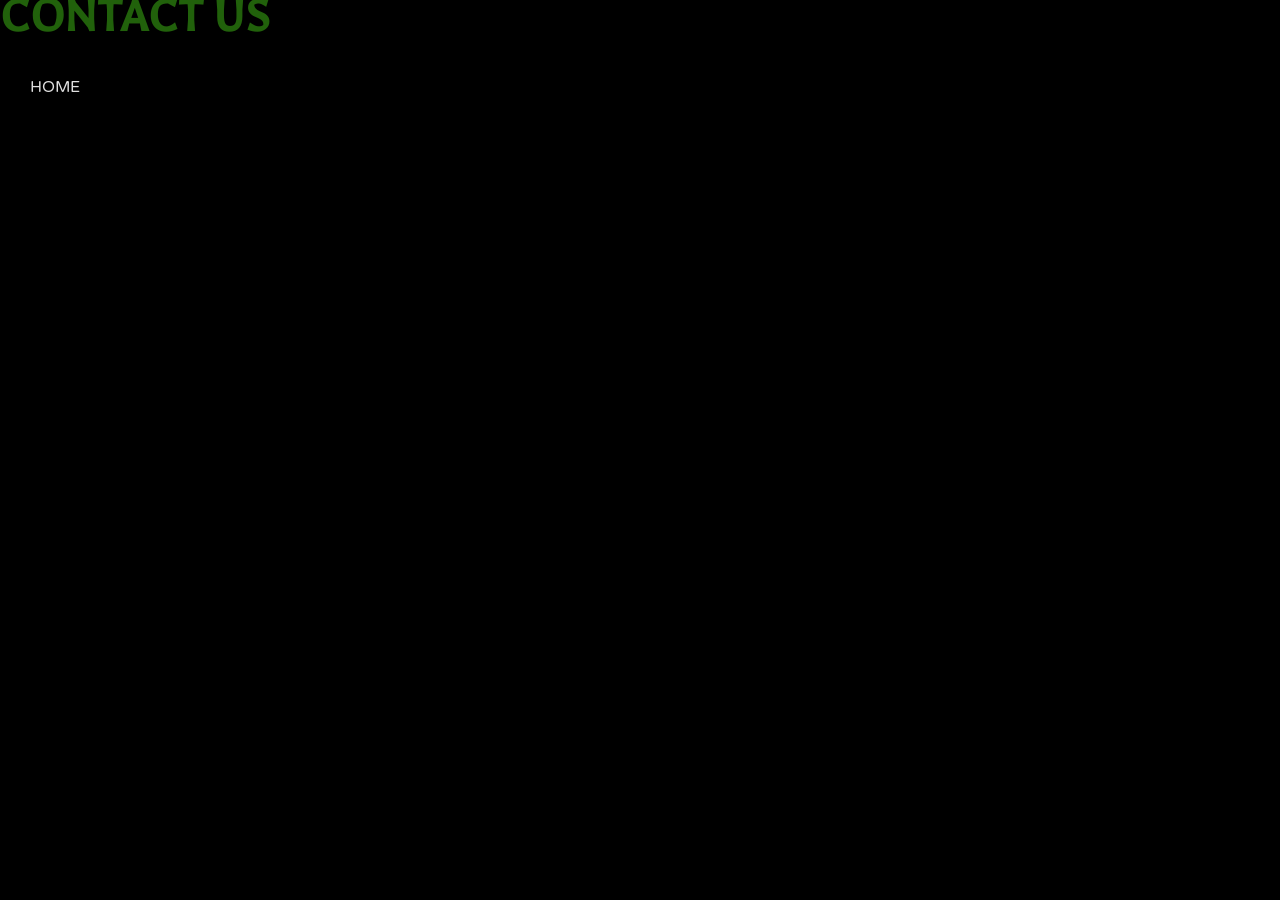
==== contact_us.html @ b845f9a0 "adds privacy and contact pages" ====
<!DOCTYPE html>
<html>
<head>
<meta charset="UTF-8">
<title>form.form.form</title>


<link rel="stylesheet" type="text/css" href="splash.css">
<link href='http://fonts.googleapis.com/css?family=Varela+Round' rel='stylesheet' type='text/css'>
<link href='http://fonts.googleapis.com/css?family=Galdeano' rel='stylesheet' type='text/css'>

</head>
<body>
<h1> CONTACT US </h1>
<a class="link_on_foot" href="splash_page.html" target="">HOME</a>

</body>
</html>
---- splash.css ----
/*
adapted from

http://techtalk.virendrachandak.com/sticky-header-and-footer-using-css/#axzz2tY8NrJF8

*/

body { 	
	background-image:url('http://www.blm.gov/pgdata/etc/medialib/blm/wy/programs/forestry.Par.27404.Image.-1.-1.1.gif');
	background-repeat:no-repeat;
	background-attachment:fixed;
	background-position:center; 
	background-size:900px 900px;
	background-color: #000000;
	color:#B0B0B0;
	}

h1 {
	font-family: 'Galdeano', sans-serif;
	font-size: 50px;
	color: #21610B;
	margin-top: -10px;

}

p.foot {
	font-family: 'Galdeano', sans-serif;
	font-size: 20px;
	color: #E0E0E0;
	padding-bottom: 10px;
	margin-bottom: 15px;
	float: left;
}

#form_body {
	
	text-align: center;
	border:2px solid;
	border-radius:25px;
	background:rgba(160, 160, 160, 0.5); 
	height: 300px;
	vertical-align: center;

}


/* Reset body padding and margins */
body { 
		margin:0; 
		padding:0; }
 
/* Make Header Sticky */
#header_container { 
					background:rgba(0, 0, 0, 0.8); 
					border:medium groove #2E2E2E; 
					height:75px; 
					left: 0; 
					position:fixed;
					width:100%;
					top:0; 
					}
#header{ 
		line-height:75px; 
		margin:0 auto; 
		width:100%; 
		text-align:center; 
		}

#backround_img	{
	position: relative;
	margin: 0 auto;
	background-image: "http://www.blm.gov/pgdata/etc/medialib/blm/wy/programs/forestry.Par.27404.Image.-1.-1.1.gif"
}
 
/* CSS for the content of page. I am giving top and bottom padding of 80px to make sure the header and footer do not overlap the content.*/
#container {
			margin:0 auto; 
			overflow:auto; 
			padding:150px 0; 
			width:950px; }
#content{}


#button {
		font-family: 'Varela Round', sans-serif;
		background:#21610B;
		color:white;
		border-style:outset;
		border-color:#000000;
		height:30px;	
		width:100px;
		}
#button:hover {
		background:#000000;
		color:white;
		border-style:outset;
		border-color:#000000;	
		height:30px;
		width:100px;
		}
 
/* Make Footer Sticky */
#footer_container { 
					background:rgba(0, 0, 0, 0.8); 
					border:medium groove #2E2E2E; 
					bottom:0; 
					height:40px; 
					left:0;
					position:fixed; 
					width:100%; }


#footer {
		line-height:40px;
		margin:0 auto; 
		width:940px; 
		text-align:center; }
form {
	margin-top: 50px;
	color: rgb(0,0,0);
}
.form_font{
	font-family: 'Varela Round', sans-serif;
	font-size: 18px;
	color: #000000;

}
.link_on_foot{
	font-family: 'Varela Round', sans-serif;
	color: #E0E0E0;
	float: left;
	margin-left: 30px;
	text-decoration:none;

}
.link_on_foot:hover{
	font-family: 'Varela Round', sans-serif;
	color: #84A983;
	text-decoration:none;

}
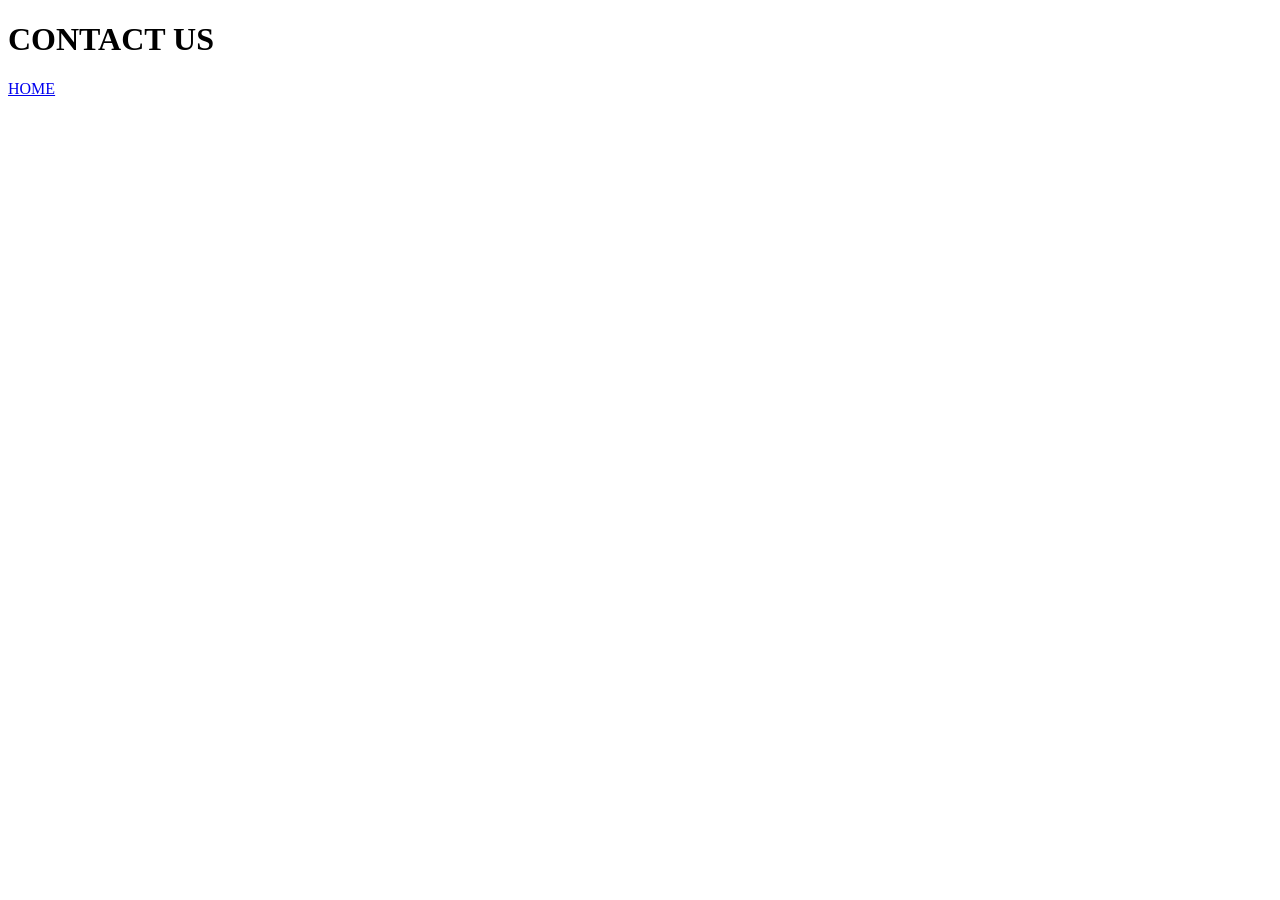
==== commit 18192033: "adding" ====
--- a/contact_us.html
+++ b/contact_us.html
@@ -11,8 +11,9 @@
 
 </head>
 <body>
+<div class="alt">
 <h1> CONTACT US </h1>
 <a class="link_on_foot" href="splash_page.html" target="">HOME</a>
-
+</div>
 </body>
 </html>
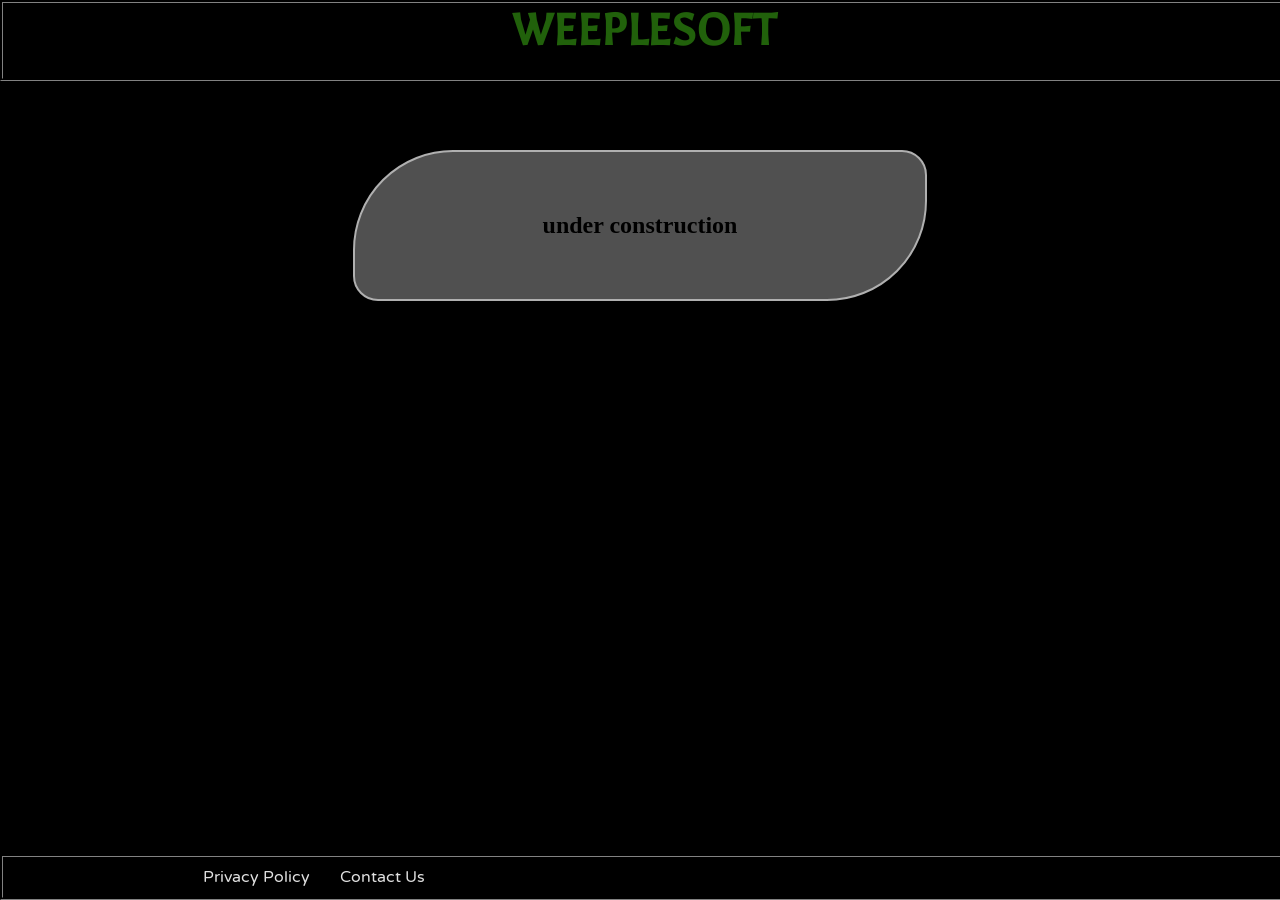
==== commit 55b19a13: "Changed CSS, Privacy Policy." ====
--- a/contact_us.html
+++ b/contact_us.html
@@ -11,9 +11,32 @@
 
 </head>
 <body>
-<div class="alt">
-<h1> CONTACT US </h1>
-<a class="link_on_foot" href="splash_page.html" target="">HOME</a>
+	<div id="header_container">
+		<div id="header">
+		<h1> WEEPLESOFT </h1>
+		</div>
+	</div>
+
+
+<div id="container">
+	<div id="backround_img">
+		<div id="form_body">
+
+			<h2>under construction</h2>
+		</div>
+	</div>
 </div>
+
+
+<div id="footer_container">
+<div id="footer">
+
+	<a class="link_on_foot" href="privacy_policy.html" target="">Privacy Policy</a>
+	<a class="link_on_foot" href="contact_us.html" target="">Contact Us</a>
+
+</div>
+</div>
+
+
 </body>
 </html>
--- a/splash.css
+++ b/splash.css
@@ -0,0 +1,159 @@
+/*
+adapted from
+
+http://techtalk.virendrachandak.com/sticky-header-and-footer-using-css/#axzz2tY8NrJF8
+
+*/
+
+body { 	
+	background-image:url('http://www.blm.gov/pgdata/etc/medialib/blm/wy/programs/forestry.Par.27404.Image.-1.-1.1.gif');
+	background-repeat:no-repeat;
+	background-attachment:fixed;
+	background-position:center; 
+	background-size:900px 900px;
+	background-color: #000000;
+	color:#B0B0B0;
+	}
+
+h1 {
+	font-family: 'Galdeano', sans-serif;
+	font-size: 50px;
+	color: #21610B;
+	margin-top: -10px;
+
+}
+
+.body_text{
+	color: #000000;
+	font-weight: bolder;
+	font-size: 18spx;
+
+}
+
+p.foot {
+	font-family: 'Galdeano', sans-serif;
+	font-size: 20px;
+	color: #E0E0E0;
+	padding-bottom: 10px;
+	margin-bottom: 15px;
+	float: left;
+}
+h2{
+	color: #000000;
+}
+#form_body {
+	
+	text-align: center;
+	border:2px solid;
+	border-radius:25px;
+	background:rgba(160, 160, 160, 0.5); 
+	height: 70%;
+	vertical-align: center;
+	padding-top: 40px;
+	padding-bottom: 40px;
+	border-top-right-radius: 25px;
+	border-top-left-radius: 100px;
+	border-bottom-right-radius: 100px;
+	border-bottom-left-radius: 25px;
+	width: 60%;
+	margin-left: auto;
+	margin-right: auto;
+}
+
+
+/* Reset body padding and margins */
+body { 
+		margin:0; 
+		padding:0; }
+ 
+/* Make Header Sticky */
+#header_container { 
+					background:rgba(0, 0, 0, 0.9); 
+					border:medium groove #2E2E2E; 
+					height:75px; 
+					left: 0; 
+					position:fixed;
+					width:100%;
+					top:0; 
+					margin-bottom: 75px;
+					}
+#header{ 
+		line-height:75px; 
+		margin:0 auto; 
+		width:100%; 
+		text-align:center; 
+		}
+
+#backround_img	{
+	position: relative;
+	margin: 0 auto;
+	background-image: "http://www.blm.gov/pgdata/etc/medialib/blm/wy/programs/forestry.Par.27404.Image.-1.-1.1.gif"
+}
+ 
+/* CSS for the content of page. I am giving top and bottom padding of 80px to make sure the header and footer do not overlap the content.*/
+#container {
+			margin:0 auto; 
+			overflow:auto; 
+			padding:150px 0; 
+			width:950px; }
+#content{}
+
+
+#button {
+		font-family: 'Varela Round', sans-serif;
+		background:#21610B;
+		color:white;
+		border-style:outset;
+		border-color:#000000;
+		height:30px;	
+		width:100px;
+		}
+#button:hover {
+		background:#000000;
+		color:white;
+		border-style:outset;
+		border-color:#000000;	
+		height:30px;
+		width:100px;
+		}
+ 
+/* Make Footer Sticky */
+#footer_container { 
+					background:rgba(0, 0, 0, 0.8); 
+					border:medium groove #2E2E2E; 
+					bottom:0; 
+					height:40px; 
+					left:0;
+					position:fixed; 
+					width:100%; }
+
+
+#footer {
+		line-height:40px;
+		margin:0 auto; 
+		width:940px; 
+		text-align:center; }
+form {
+	margin-top: 50px;
+	color: rgb(0,0,0);
+}
+.form_font{
+	font-family: 'Varela Round', sans-serif;
+	font-size: 18px;
+	color: #000000;
+
+}
+.link_on_foot{
+	font-family: 'Varela Round', sans-serif;
+	color: #E0E0E0;
+	float: left;
+	margin-left: 30px;
+	text-decoration:none;
+
+}
+.link_on_foot:hover{
+	font-family: 'Varela Round', sans-serif;
+	color: #84A983;
+	text-decoration:none;
+
+}
